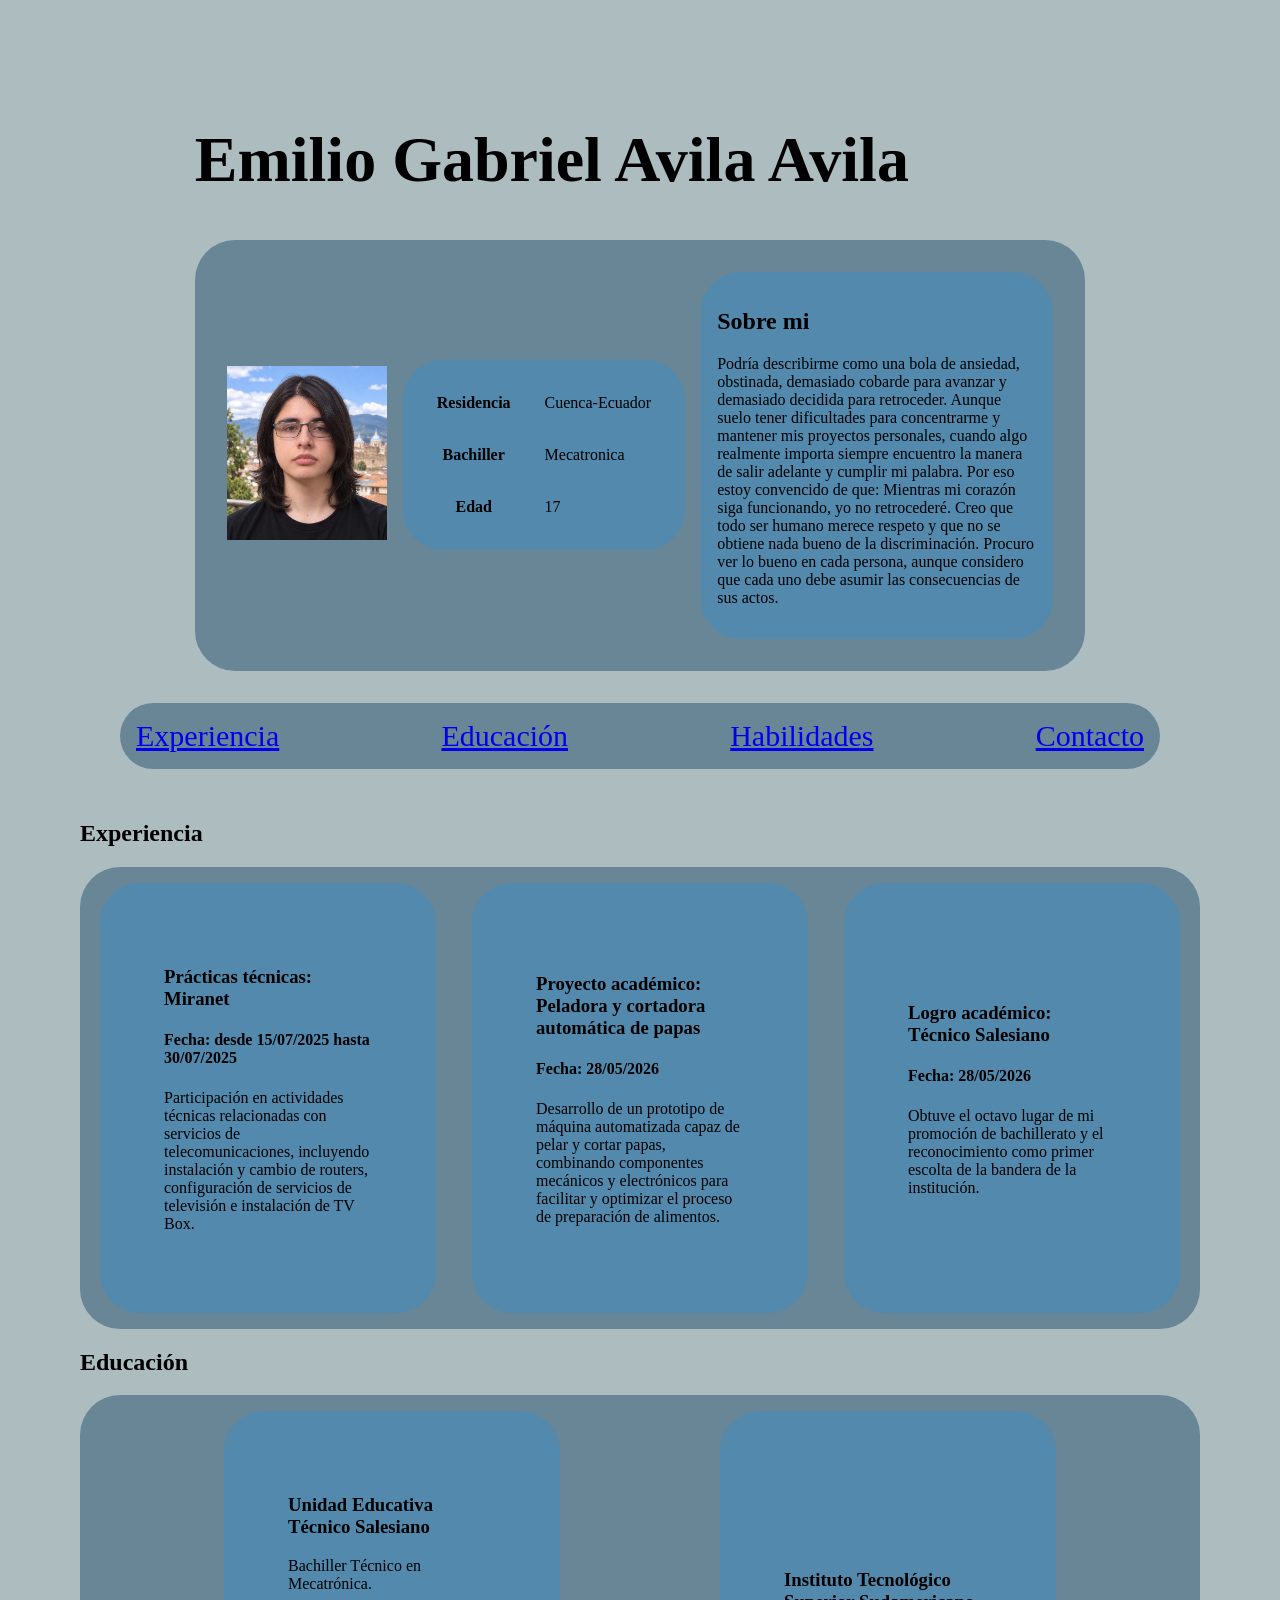
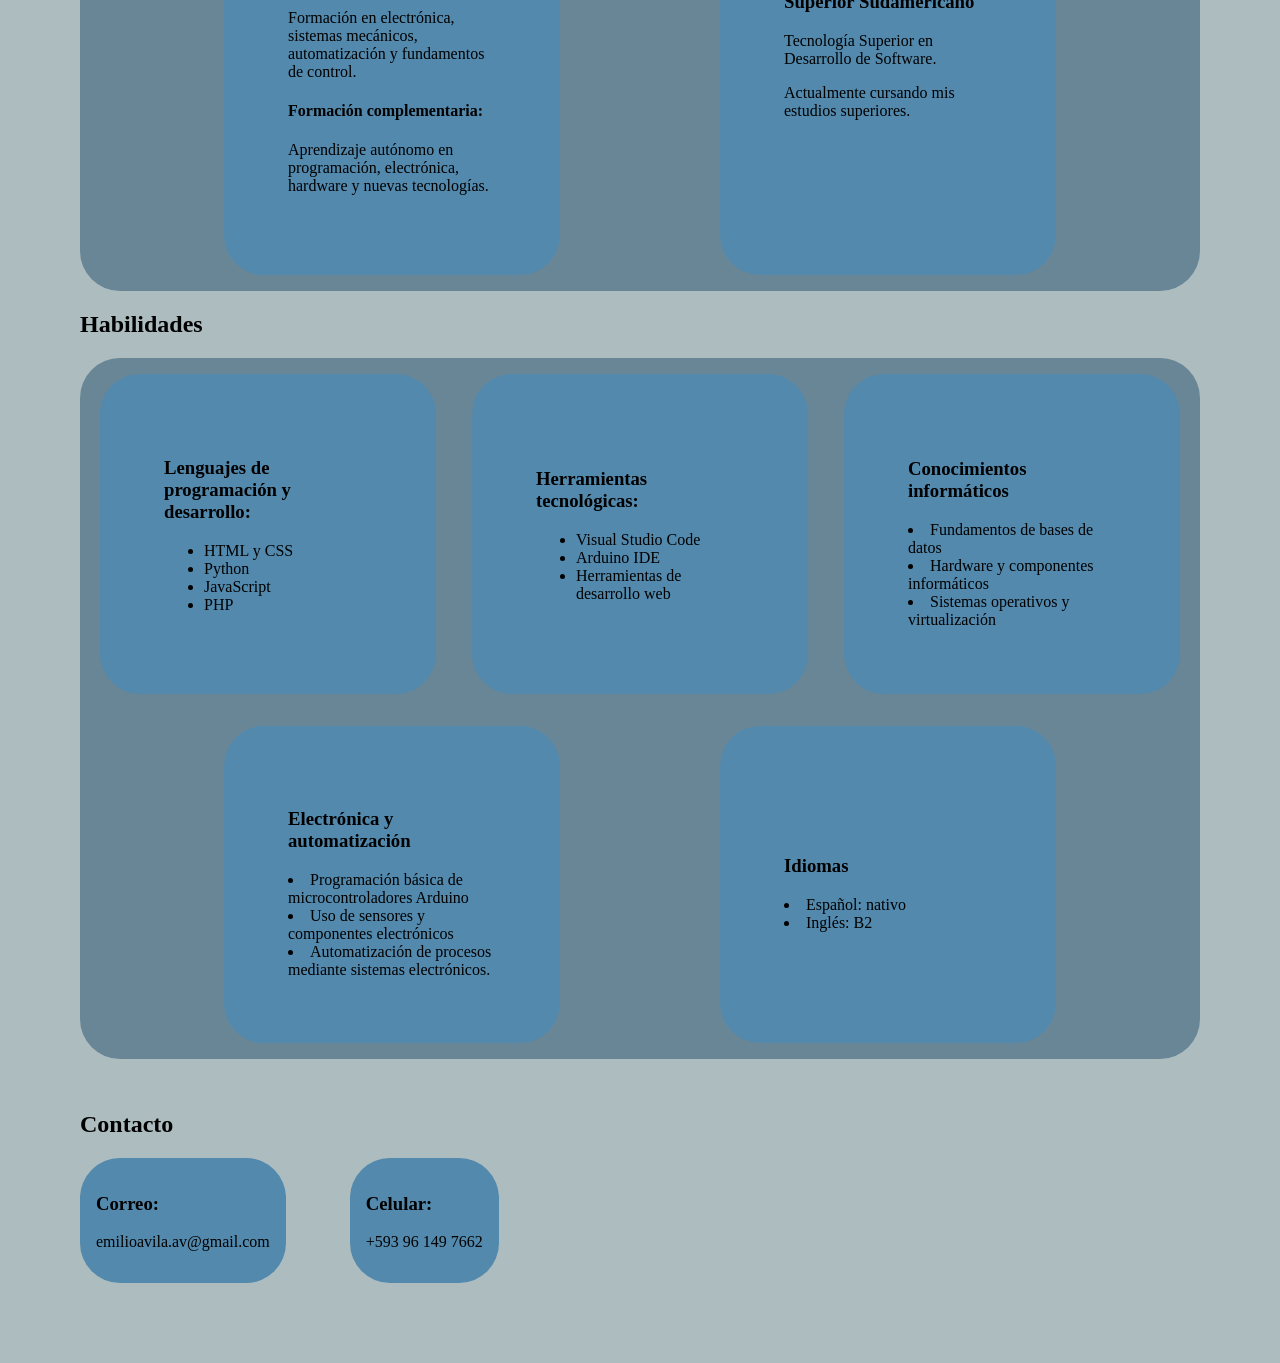
==== index.html @ b1839b4f "Primer Commit" ====
<!DOCTYPE html>
<html lang="en">
<head>
    <meta charset="UTF-8">
    <meta name="viewport" content="width=device-width, initial-scale=1.0">
    <title>Document</title>
    <link rel="stylesheet" href="style.css">
</head>

<body class="cv-layout">
   <!--SECCIÓN: cabezera y perfil-->
<header>
     <h1>
        Emilio Gabriel Avila Avila
    </h1>
    <div class="section">
    <section id="encabezado">
        <img class="mi-imagen" src="imagenes/yo.jpeg" alt="yo">
    </section>
    <section id="acerca de mi">
    <table class="fondoazuloscuro">
  <tr>
    <th>Residencia</th>
    <td>Cuenca-Ecuador</td>
  </tr>
  <tr>
    <th>Bachiller</th>
    <td>Mecatronica</td>
  </tr>
  <tr>
    <th>Edad</th>
    <td>17</td>
  </tr>
</table>
    </section>
<div class="fondoazuloscuro">
<h2 >
   Sobre mi
</h2>
<p class="introduccion">
            Podría describirme como una bola de ansiedad, 
            obstinada, demasiado cobarde para avanzar y 
            demasiado decidida para retroceder. 
            Aunque suelo tener dificultades para concentrarme 
            y mantener mis proyectos personales, cuando algo 
            realmente importa siempre encuentro la manera de 
            salir adelante y cumplir mi palabra.
            Por eso estoy convencido de que:
            Mientras mi corazón siga funcionando, yo no retrocederé.
            Creo que todo ser humano merece respeto y 
            que no se obtiene nada bueno de la discriminación. 
            Procuro ver lo bueno en cada persona, aunque 
            considero que cada uno debe asumir las consecuencias de sus actos.
</p>
</div>
    </div>

</header>
<!-- SECCIÓN: menu de navegacion -->

<nav class="durante">
    <a href="#experiencia">Experiencia</a>
    <a href="#educacion">Educación</a>
    <a href="#habilidades">Habilidades</a>
    <a href="#contacto">Contacto</a>
</nav>  
<!-- SECCIÓN: contenido principal -->

<main>
    <section id="experiencia">
   <h2>
      Experiencia
   </h2>
   <div class="filadetarjetas">
    <div class="tarjeta">
    <h3>Prácticas técnicas: Miranet</h3>
    <h4>
      Fecha: desde 15/07/2025 hasta 30/07/2025
    </h4>
    <p>
      Participación en actividades técnicas relacionadas con servicios de telecomunicaciones, 
      incluyendo instalación y cambio de routers, configuración de servicios de televisión e 
      instalación de TV Box.
    </p>
    </div>
    <div class="tarjeta">
    <h3>Proyecto académico: Peladora y cortadora automática de papas</h3>
    <h4>
      Fecha: 28/05/2026
    </h4>
    <p>
       Desarrollo de un prototipo de máquina automatizada capaz de pelar y cortar papas, 
       combinando componentes mecánicos y electrónicos para facilitar y optimizar 
       el proceso de preparación de alimentos.
    </p>   
    </div> 
    <div class="tarjeta">
    <h3>Logro académico: Técnico Salesiano</h3>
      <h4>
      Fecha: 28/05/2026
    </h4>
    <p>
      Obtuve el octavo lugar de mi promoción de bachillerato y 
      el reconocimiento como primer escolta de la bandera de la institución.   
    </p>    
    </div>
</div>
    </section>

    <section id="educacion">
      <h2>
         Educación
      </h2>
   <div class="filadetarjetas">
    <div class="tarjeta">
    <h3>Unidad Educativa Técnico Salesiano</h3>
    <p>
       Bachiller Técnico en Mecatrónica.
   </p>
   <p>
      Formación en electrónica, sistemas mecánicos, automatización y fundamentos de control.
   </p>
   <h4>
      Formación complementaria:  
   </h4>
   <p>
      Aprendizaje autónomo en programación, electrónica, hardware y nuevas tecnologías.   
   </p>
    </div>
    <div class="tarjeta">
    <h3>Instituto Tecnológico Superior Sudamericano</h3>
    <p>
       Tecnología Superior en Desarrollo de Software.
    </p>   
    <p>
      Actualmente cursando mis estudios superiores.
    </p>
    </div> 
    </section>

    <section id="habilidades">
      <h2>
         Habilidades
      </h2>
         <div class="filadetarjetas">
    <div class="tarjeta">
    <h3>Lenguajes de programación y desarrollo:</h3>
    <ul>
      <li>HTML y CSS</li>
      <li>Python</li>
      <li>JavaScript</li>
      <li>PHP</li>
    </ul>
    </div>
    <div class="tarjeta">
    <h3>Herramientas tecnológicas:</h3>
    <ul>
      <li>Visual Studio Code</li>
      <li>Arduino IDE</li>
      <li>Herramientas de desarrollo web</li>
    </ul> 
    </div> 
    <div class="tarjeta">
    <h3>Conocimientos informáticos</h3>
      <li>Fundamentos de bases de datos</li>
      <li>Hardware y componentes informáticos</li>
      <li>Sistemas operativos y virtualización</li>   
    </div>  
    <div class="tarjeta">
    <h3>Electrónica y automatización</h3>
      <li>Programación básica de microcontroladores Arduino</li>
      <li>Uso de sensores y componentes electrónicos</li>
      <li>Automatización de procesos mediante sistemas electrónicos.</li>   
    </div>  
    <div class="tarjeta">
    <h3>Idiomas</h3>
      <li>Español: nativo</li>
      <li>Inglés: B2</li>   
    </div>
    </section>
</main>

<!--SECCIÓN: pie de pagina y contacto -->
<footer class="contacto">
    <section  id="contacto">
      <h2>
         Contacto
      </h2>
      <div class="fila">
      <div class="fondoazuloscuro">
      <h3>Correo:</h3>
      <p>
          emilioavila.av@gmail.com
      </p>
      </div>
      <div class="fondoazuloscuro">
      <h3>Celular:</h3>
      <p>
          +593 96 149 7662
      </p>
      </div>
      </div>
    </section>
</footer>
</body>
</html>
---- style.css ----
/* SECCIÓN: media query para moviles */
@media (max-width: 768px) {
  .cv-layout {
    padding: 1rem !important; 
    max-width: 100%;
  } 

  .section {
    flex-direction: column;
    align-items: stretch;
    padding: 1rem;
  }

  .tarjeta {
    width: 100% !important; 
    margin: 0.5rem 0 !important; 
    padding: 1.5rem !important; 
  }

  .durante {
    width: 100%;
    font-size: 1.2rem;          
    flex-direction: column;     
    align-items: center;
    gap: 0.5rem;
    padding: 0.8rem;
  }

  .mi-imagen {
    width: 8rem;                
    margin: 0 auto;
  }

  .contacto {
    width: 100%;
    justify-content: center;
  }
}


/* SECCIÓN: contenedor principal */
.cv-layout {
    background-color: #ACBCBF;
    margin: 0 auto;
    max-width: 70rem;
    padding: 5rem;
    display: flex;
    gap: 2rem;
    align-items: center;
    justify-content: center;
    flex-direction: column; 
}

h1 {
    font-size: 4rem;
}


/* SECCIÓN: navegacion */
.durante {
    background-color: #698696;
    display: flex;
    flex-wrap: wrap;
    justify-content: space-between;
    font-size: 30px;
    border-radius: 40px;
    padding: 1rem;
    width: 90%;
}


/* SECCIÓN: perfil y acerca de mi*/
.introduccion {
    max-width: 20rem;
}

.section {
    border-radius: 40px;
    background-color: #698696;
    padding: 2rem;
    display: flex;
    align-items: center;
    gap: 1rem;
    flex: 2;
    flex-wrap: wrap;
}

.mi-imagen {
    width: 10rem;
    height: auto;
}

td, th {
    padding: 1rem; 
}

.fondoazuloscuro {
    border-radius: 40px;
    padding: 1rem;
    background-color: #5289AD;
}


/* SECCIÓN: contenedores */
.tarjeta {
    background-color: #5289AD;
    padding: 4rem;
    align-content: center;
    justify-content: center;
    margin: 1rem;
    width: 30%;
    border-radius: 40px;
    box-sizing: border-box;
}

.filadetarjetas {
    border-radius: 40px;
    background-color: #698696;
    display: flex;
    flex-wrap: wrap;
    flex-direction: row;
    justify-content: space-evenly;
}

.fila {
    display: flex;
    flex-wrap: wrap;
    flex-direction: row;
    gap: 4rem;
}


/* SECCIÓN: CONTACTO        */
.contacto {
    display: flex;
    flex-wrap: wrap;
    justify-content: space-between;
    align-self: flex-end;
    margin-right: auto;
}
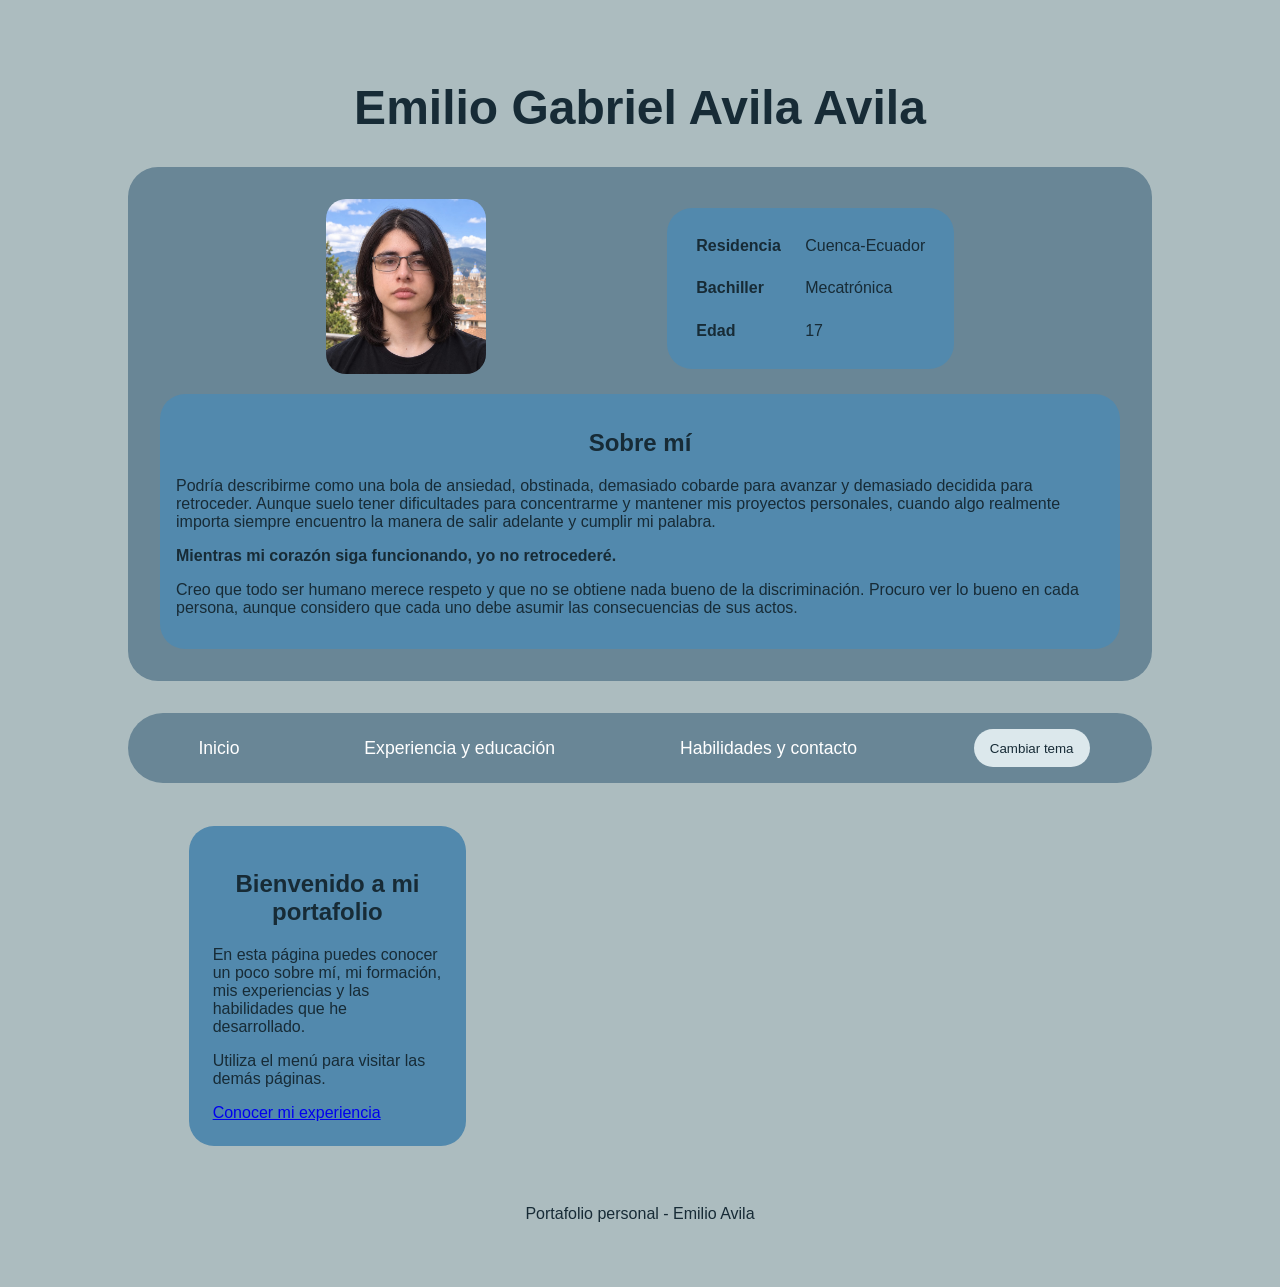
==== commit bc01ea25: "Index listo" ====
--- a/index.html
+++ b/index.html
@@ -1,206 +1,64 @@
 <!DOCTYPE html>
-<html lang="en">
+<html lang="es">
 <head>
     <meta charset="UTF-8">
     <meta name="viewport" content="width=device-width, initial-scale=1.0">
-    <title>Document</title>
+    <title>Emilio Avila | Inicio</title>
     <link rel="stylesheet" href="style.css">
+    <script src="script.js" defer></script>
 </head>
+<body class="cv-layout">
+    <header>
+        <h1>Emilio Gabriel Avila Avila</h1>
+        <div class="section">
+            <section>
+                <img class="mi-imagen" src="imagenes/yo.jpeg" alt="Fotografía de Emilio">
+            </section>
+            <section>
+                <table class="fondoazuloscuro">
+                    <tr><th>Residencia</th><td>Cuenca-Ecuador</td></tr>
+                    <tr><th>Bachiller</th><td>Mecatrónica</td></tr>
+                    <tr><th>Edad</th><td>17</td></tr>
+                </table>
+            </section>
+            <div class="fondoazuloscuro acerca">
+                <h2>Sobre mí</h2>
+                <p>
+                    Podría describirme como una bola de ansiedad, obstinada,
+                    demasiado cobarde para avanzar y demasiado decidida para
+                    retroceder. Aunque suelo tener dificultades para concentrarme
+                    y mantener mis proyectos personales, cuando algo realmente
+                    importa siempre encuentro la manera de salir adelante y cumplir
+                    mi palabra.
+                </p>
+                <p><strong>Mientras mi corazón siga funcionando, yo no retrocederé.</strong></p>
+                <p>
+                    Creo que todo ser humano merece respeto y que no se obtiene
+                    nada bueno de la discriminación. Procuro ver lo bueno en cada
+                    persona, aunque considero que cada uno debe asumir las
+                    consecuencias de sus actos.
+                </p>
+            </div>
+        </div>
+    </header>
 
-<body class="cv-layout">
-   <!--SECCIÓN: cabezera y perfil-->
-<header>
-     <h1>
-        Emilio Gabriel Avila Avila
-    </h1>
-    <div class="section">
-    <section id="encabezado">
-        <img class="mi-imagen" src="imagenes/yo.jpeg" alt="yo">
-    </section>
-    <section id="acerca de mi">
-    <table class="fondoazuloscuro">
-  <tr>
-    <th>Residencia</th>
-    <td>Cuenca-Ecuador</td>
-  </tr>
-  <tr>
-    <th>Bachiller</th>
-    <td>Mecatronica</td>
-  </tr>
-  <tr>
-    <th>Edad</th>
-    <td>17</td>
-  </tr>
-</table>
-    </section>
-<div class="fondoazuloscuro">
-<h2 >
-   Sobre mi
-</h2>
-<p class="introduccion">
-            Podría describirme como una bola de ansiedad, 
-            obstinada, demasiado cobarde para avanzar y 
-            demasiado decidida para retroceder. 
-            Aunque suelo tener dificultades para concentrarme 
-            y mantener mis proyectos personales, cuando algo 
-            realmente importa siempre encuentro la manera de 
-            salir adelante y cumplir mi palabra.
-            Por eso estoy convencido de que:
-            Mientras mi corazón siga funcionando, yo no retrocederé.
-            Creo que todo ser humano merece respeto y 
-            que no se obtiene nada bueno de la discriminación. 
-            Procuro ver lo bueno en cada persona, aunque 
-            considero que cada uno debe asumir las consecuencias de sus actos.
-</p>
-</div>
-    </div>
+    <nav class="durante">
+        <a class="seleccionado" href="index.html">Inicio</a>
+        <a href="experiencia.html">Experiencia y educación</a>
+        <a href="habilidades.html">Habilidades y contacto</a>
+        <button id="tema" type="button">Cambiar tema</button>
+    </nav>
 
-</header>
-<!-- SECCIÓN: menu de navegacion -->
+    <main>
+        <section class="tarjeta bienvenida">
+            <h2>Bienvenido a mi portafolio</h2>
+            <p>En esta página puedes conocer un poco sobre mí, mi formación,
+            mis experiencias y las habilidades que he desarrollado.</p>
+            <p>Utiliza el menú para visitar las demás páginas.</p>
+            <a class="enlace-boton" href="experiencia.html">Conocer mi experiencia</a>
+        </section>
+    </main>
 
-<nav class="durante">
-    <a href="#experiencia">Experiencia</a>
-    <a href="#educacion">Educación</a>
-    <a href="#habilidades">Habilidades</a>
-    <a href="#contacto">Contacto</a>
-</nav>  
-<!-- SECCIÓN: contenido principal -->
-
-<main>
-    <section id="experiencia">
-   <h2>
-      Experiencia
-   </h2>
-   <div class="filadetarjetas">
-    <div class="tarjeta">
-    <h3>Prácticas técnicas: Miranet</h3>
-    <h4>
-      Fecha: desde 15/07/2025 hasta 30/07/2025
-    </h4>
-    <p>
-      Participación en actividades técnicas relacionadas con servicios de telecomunicaciones, 
-      incluyendo instalación y cambio de routers, configuración de servicios de televisión e 
-      instalación de TV Box.
-    </p>
-    </div>
-    <div class="tarjeta">
-    <h3>Proyecto académico: Peladora y cortadora automática de papas</h3>
-    <h4>
-      Fecha: 28/05/2026
-    </h4>
-    <p>
-       Desarrollo de un prototipo de máquina automatizada capaz de pelar y cortar papas, 
-       combinando componentes mecánicos y electrónicos para facilitar y optimizar 
-       el proceso de preparación de alimentos.
-    </p>   
-    </div> 
-    <div class="tarjeta">
-    <h3>Logro académico: Técnico Salesiano</h3>
-      <h4>
-      Fecha: 28/05/2026
-    </h4>
-    <p>
-      Obtuve el octavo lugar de mi promoción de bachillerato y 
-      el reconocimiento como primer escolta de la bandera de la institución.   
-    </p>    
-    </div>
-</div>
-    </section>
-
-    <section id="educacion">
-      <h2>
-         Educación
-      </h2>
-   <div class="filadetarjetas">
-    <div class="tarjeta">
-    <h3>Unidad Educativa Técnico Salesiano</h3>
-    <p>
-       Bachiller Técnico en Mecatrónica.
-   </p>
-   <p>
-      Formación en electrónica, sistemas mecánicos, automatización y fundamentos de control.
-   </p>
-   <h4>
-      Formación complementaria:  
-   </h4>
-   <p>
-      Aprendizaje autónomo en programación, electrónica, hardware y nuevas tecnologías.   
-   </p>
-    </div>
-    <div class="tarjeta">
-    <h3>Instituto Tecnológico Superior Sudamericano</h3>
-    <p>
-       Tecnología Superior en Desarrollo de Software.
-    </p>   
-    <p>
-      Actualmente cursando mis estudios superiores.
-    </p>
-    </div> 
-    </section>
-
-    <section id="habilidades">
-      <h2>
-         Habilidades
-      </h2>
-         <div class="filadetarjetas">
-    <div class="tarjeta">
-    <h3>Lenguajes de programación y desarrollo:</h3>
-    <ul>
-      <li>HTML y CSS</li>
-      <li>Python</li>
-      <li>JavaScript</li>
-      <li>PHP</li>
-    </ul>
-    </div>
-    <div class="tarjeta">
-    <h3>Herramientas tecnológicas:</h3>
-    <ul>
-      <li>Visual Studio Code</li>
-      <li>Arduino IDE</li>
-      <li>Herramientas de desarrollo web</li>
-    </ul> 
-    </div> 
-    <div class="tarjeta">
-    <h3>Conocimientos informáticos</h3>
-      <li>Fundamentos de bases de datos</li>
-      <li>Hardware y componentes informáticos</li>
-      <li>Sistemas operativos y virtualización</li>   
-    </div>  
-    <div class="tarjeta">
-    <h3>Electrónica y automatización</h3>
-      <li>Programación básica de microcontroladores Arduino</li>
-      <li>Uso de sensores y componentes electrónicos</li>
-      <li>Automatización de procesos mediante sistemas electrónicos.</li>   
-    </div>  
-    <div class="tarjeta">
-    <h3>Idiomas</h3>
-      <li>Español: nativo</li>
-      <li>Inglés: B2</li>   
-    </div>
-    </section>
-</main>
-
-<!--SECCIÓN: pie de pagina y contacto -->
-<footer class="contacto">
-    <section  id="contacto">
-      <h2>
-         Contacto
-      </h2>
-      <div class="fila">
-      <div class="fondoazuloscuro">
-      <h3>Correo:</h3>
-      <p>
-          emilioavila.av@gmail.com
-      </p>
-      </div>
-      <div class="fondoazuloscuro">
-      <h3>Celular:</h3>
-      <p>
-          +593 96 149 7662
-      </p>
-      </div>
-      </div>
-    </section>
-</footer>
+    <footer><p>Portafolio personal - Emilio Avila</p></footer>
 </body>
-</html>+</html>
--- a/style.css
+++ b/style.css
@@ -1,140 +1,256 @@
-/* SECCIÓN: media query para moviles */
-@media (max-width: 768px) {
-  .cv-layout {
-    padding: 1rem !important; 
-    max-width: 100%;
-  } 
-
-  .section {
-    flex-direction: column;
-    align-items: stretch;
-    padding: 1rem;
-  }
-
-  .tarjeta {
-    width: 100% !important; 
-    margin: 0.5rem 0 !important; 
-    padding: 1.5rem !important; 
-  }
-
-  .durante {
-    width: 100%;
-    font-size: 1.2rem;          
-    flex-direction: column;     
-    align-items: center;
-    gap: 0.5rem;
-    padding: 0.8rem;
-  }
-
-  .mi-imagen {
-    width: 8rem;                
-    margin: 0 auto;
-  }
-
-  .contacto {
-    width: 100%;
-    justify-content: center;
-  }
-}
-
-
-/* SECCIÓN: contenedor principal */
+/* Estilos generales */
+* {
+    box-sizing: border-box;
+}
+
+html {
+    scroll-behavior: smooth;
+}
+
+body {
+    transition: background-color 0.4s, color 0.4s;
+}
+
 .cv-layout {
     background-color: #ACBCBF;
+    color: #172b36;
     margin: 0 auto;
     max-width: 70rem;
-    padding: 5rem;
+    padding: 3rem;
     display: flex;
     gap: 2rem;
     align-items: center;
-    justify-content: center;
-    flex-direction: column; 
+    flex-direction: column;
+    font-family: Arial, sans-serif;
 }
 
 h1 {
-    font-size: 4rem;
-}
-
-
-/* SECCIÓN: navegacion */
+    font-size: 3rem;
+    text-align: center;
+}
+
+h2 {
+    text-align: center;
+}
+
+/* Navegación */
 .durante {
     background-color: #698696;
     display: flex;
     flex-wrap: wrap;
-    justify-content: space-between;
-    font-size: 30px;
+    justify-content: space-around;
+    align-items: center;
+    gap: 1rem;
     border-radius: 40px;
     padding: 1rem;
-    width: 90%;
-}
-
-
-/* SECCIÓN: perfil y acerca de mi*/
-.introduccion {
-    max-width: 20rem;
-}
-
+    width: 100%;
+}
+
+.durante a {
+    color: white;
+    text-decoration: none;
+    font-size: 1.1rem;
+    padding: 0.5rem;
+}
+
+.durante a:hover {
+    text-decoration: underline;
+}
+
+/* Perfil */
 .section {
-    border-radius: 40px;
+    border-radius: 30px;
     background-color: #698696;
     padding: 2rem;
     display: flex;
     align-items: center;
+    justify-content: space-evenly;
     gap: 1rem;
-    flex: 2;
     flex-wrap: wrap;
 }
 
 .mi-imagen {
     width: 10rem;
     height: auto;
+    border-radius: 20px;
+}
+
+.introduccion {
+    max-width: 22rem;
+}
+
+.frase {
+    font-weight: bold;
+    font-style: italic;
+}
+
+.fondoazuloscuro {
+    border-radius: 25px;
+    padding: 1rem;
+    background-color: #5289AD;
 }
 
 td, th {
-    padding: 1rem; 
-}
-
-.fondoazuloscuro {
-    border-radius: 40px;
-    padding: 1rem;
-    background-color: #5289AD;
-}
-
-
-/* SECCIÓN: contenedores */
+    padding: 0.7rem;
+    text-align: left;
+}
+
+/* Secciones y tarjetas */
+.pantalla {
+    width: 100%;
+    padding-top: 1rem;
+    scroll-margin-top: 1rem;
+}
+
+.filadetarjetas {
+    border-radius: 30px;
+    background-color: #698696;
+    display: flex;
+    flex-wrap: wrap;
+    justify-content: space-evenly;
+    padding: 1rem;
+}
+
 .tarjeta {
     background-color: #5289AD;
-    padding: 4rem;
-    align-content: center;
+    padding: 1.5rem;
+    margin: 0.7rem;
+    width: 30%;
+    min-width: 14rem;
+    border-radius: 25px;
+    transition: transform 0.3s, box-shadow 0.3s;
+}
+
+.tarjeta:hover {
+    transform: translateY(-7px);
+    box-shadow: 0 8px 15px #263f4b55;
+}
+
+.tarjeta li {
+    margin-bottom: 0.5rem;
+}
+
+/* Contacto */
+.contacto {
+    width: 100%;
+    text-align: center;
+    padding: 1rem;
+}
+
+.fila {
+    display: flex;
+    flex-wrap: wrap;
     justify-content: center;
-    margin: 1rem;
-    width: 30%;
-    border-radius: 40px;
-    box-sizing: border-box;
-}
-
-.filadetarjetas {
-    border-radius: 40px;
-    background-color: #698696;
-    display: flex;
-    flex-wrap: wrap;
-    flex-direction: row;
-    justify-content: space-evenly;
-}
-
-.fila {
-    display: flex;
-    flex-wrap: wrap;
-    flex-direction: row;
-    gap: 4rem;
-}
-
-
-/* SECCIÓN: CONTACTO        */
-.contacto {
-    display: flex;
-    flex-wrap: wrap;
-    justify-content: space-between;
-    align-self: flex-end;
-    margin-right: auto;
-}+    gap: 1rem;
+}
+
+.pie {
+    margin-top: 2rem;
+}
+
+/* Botón y tema alternativo */
+button {
+    border: none;
+    border-radius: 20px;
+    padding: 0.7rem 1rem;
+    cursor: pointer;
+    background-color: #dce8ec;
+    color: #172b36;
+}
+
+button:hover {
+    background-color: white;
+}
+
+/* Se activa desde JavaScript */
+.tema-oscuro {
+    background-color: #172b36;
+    color: #edf4f6;
+}
+
+.tema-oscuro .section,
+.tema-oscuro .filadetarjetas,
+.tema-oscuro .durante {
+    background-color: #263f4b;
+}
+
+.tema-oscuro .tarjeta,
+.tema-oscuro .fondoazuloscuro {
+    background-color: #365e73;
+}
+
+/* Adaptación para celulares */
+@media (max-width: 768px) {
+    .cv-layout {
+        padding: 1rem;
+        max-width: 100%;
+    }
+
+    h1 {
+        font-size: 2rem;
+    }
+
+    .section {
+        flex-direction: column;
+        align-items: center;
+        padding: 1rem;
+    }
+
+    .tarjeta {
+        width: 100%;
+        margin: 0.5rem 0;
+        padding: 1.5rem;
+    }
+
+    .durante {
+        flex-direction: column;
+        align-items: center;
+    }
+
+    .mi-imagen {
+        width: 8rem;
+    }
+
+    .fila {
+        flex-direction: column;
+    }
+}
+
+
+/* Navegación entre las tres pantallas */
+.pantalla {
+    display: none;
+    width: 100%;
+    animation: aparecer 0.35s ease;
+}
+
+.pantalla.activa {
+    display: block;
+}
+
+.nav-boton {
+    border: none;
+    border-radius: 20px;
+    padding: 0.7rem 1rem;
+    cursor: pointer;
+    background-color: #dce8ec;
+    color: #172b36;
+    font-size: 1rem;
+}
+
+.nav-boton:hover,
+.nav-boton.activo {
+    background-color: #172b36;
+    color: white;
+}
+
+@keyframes aparecer {
+    from {
+        opacity: 0;
+        transform: translateY(10px);
+    }
+    to {
+        opacity: 1;
+        transform: translateY(0);
+    }
+}
